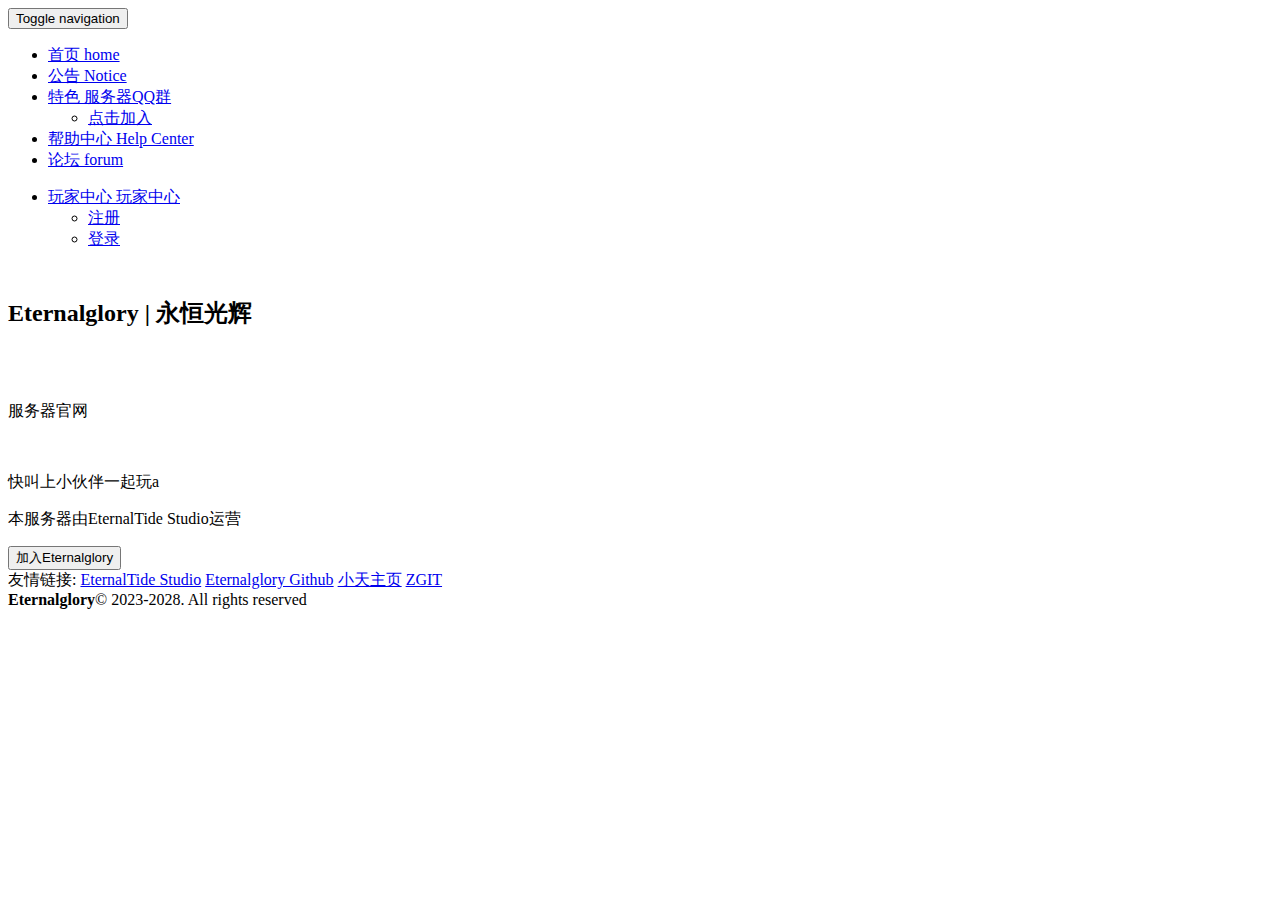
==== index.html @ 4355886a "Add files via upload" ====
<!DOCTYPE html>
<html>
  
  <head>
    <meta charset="utf-8">
    <meta http-equiv="X-UA-Compatible" content="IE=edge">
    <title>Eternalglory</title>
    <meta name="keywords" content="Eternalglory Minecraft Server">
    <meta name="description" content="永恒光辉">
    <meta name="viewport" content="width=device-width, initial-scale=1">
    <link href='static/css/css-lato300400700.css' rel="stylesheet" type="text/css">
    <link rel="stylesheet" type="text/css" href="css/bootstrap.min.css">
    <link rel="stylesheet" type="text/css" href="css/font-awesome.min.css">
    <link rel="stylesheet" type="text/css" href="css/owl.carousel.min.css">
    <link rel="stylesheet" type="text/css" href="css/youplay.min.css">
    <link rel="stylesheet" type="text/css" href="css/custom.css">
    <link rel="stylesheet" href="css/clip.css"></head>
   <style type="text/css">.preloaderbtn{ text-align: center; border-radius: 20px; width: 300px; height: 350px; margin: auto; position: absolute; top: 0; left: 0; right: 0; bottom: 0;} </style>
  <body>
    <script type="text/javascript">document.body.onfocus = function() {
        document.title = "Eternalglory"
      };
      document.body.onblur = function() {
        document.title = "发呆- ( ゜- ゜)つロ"
      };</script>
    <style>.alert { padding: 20px; color: white; } .closebtn { margin-left: 15px; color: white; font-weight: bold; float: right; font-size: 22px; line-height: 20px; cursor: pointer; transition: 0.3s; } .closebtn:hover { color: black; }</style>
    <!-- Navbar -->
    <nav class="navbar-youplay navbar navbar-default navbar-fixed-top ">
      <div class="container">
        <div class="navbar-header">
          <button type="button" class="navbar-toggle collapsed" data-toggle="off-canvas" data-target="#navbar" aria-expanded="false" aria-controls="navbar">
            <span class="sr-only">Toggle navigation</span>
            <span class="icon-bar"></span>
            <span class="icon-bar"></span>
            <span class="icon-bar"></span>
          </button>
          <a class="navbar-brand" href="">
            </a>
        </div>
        <div id="navbar" class="navbar-collapse collapse">
          <ul class="nav navbar-nav">
            <li class="dropdown dropdown-hover">
              <a href="http://etntl.top" class="dropdown-toggle" role="button" aria-expanded="false">首页
                <span class="label">home</span></a>
            </li>
            <li class="dropdown dropdown-hover">
              <a href="https://froum.etstudios.cn/t/announcements" class="dropdown-toggle" role="button" aria-expanded="false">公告
                <span class="label">Notice</span></a>
            </li>
            <li class="dropdown dropdown-hover">
              <a href="#!" class="dropdown-toggle" data-toggle="dropdown" role="button" aria-expanded="false">特色
                <span class="label">服务器QQ群</span></a>
              <div class="dropdown-menu">
                <ul role="menu">
                  <li>
                    <a href="https://jq.qq.com/?_wv=1027&k=757469294">点击加入</a></li>
                </ul>
              </div>
            </li>
            <li class="dropdown dropdown-hover">
              <a href="https://froum.etstudios.cn/t/discussions" class="dropdown-toggle" role="button" aria-expanded="false">帮助中心
                <span class="label">Help Center</span></a>
            </li>
            <li class="dropdown dropdown-hover">
              <a href="https://froum.etstudios.cn" class="dropdown-toggle" role="button" aria-expanded="false">论坛
                <span class="label">forum</span></a>
            </li>
          </ul>
          <ul class="nav navbar-nav navbar-right">
            <li class="dropdown dropdown-hover">
              <a href="#!" class="dropdown-toggle" data-toggle="dropdown" role="button" aria-expanded="false">玩家中心
                <span class="caret"></span>
                <span class="label">玩家中心</span></a>
              <div class="dropdown-menu">
                <ul role="menu">
                  <li>
                    <a href="https://login.mc-user.com:233/7cf2657ece3111ed9cf600163e095b49/register">注册</a></li>
                  <li>
                    <a href="https://login.mc-user.com:233/7cf2657ece3111ed9cf600163e095b49/loginreg">登录</a></li>
                </ul>
              </div>
            </li>
           </div>
            </li>
          </ul>
        </div>
      </div>
    </nav>
    <!-- /Navbar -->
	</section>
    <section class="youplay-banner youplay-banner-parallax small">
        <div class="image" style="background-image:url('images/banner-bg.jpg')"></div>
        <div class="info container align-center">
     <div>
      <h2>
        <br>Eternalglory | 永恒光辉</h2>
      <br>
      <br>
      <p>服务器官网</p>
        </div>
   	</section>
	</section>
        <section class="youplay-banner youplay-banner-parallax small">
         <div class="image" style="background-image:url('images/banner-bakg.jpg')"></div>
         <div class="info container align-center">
      <br>
      <p>快叫上小伙伴一起玩a</p>
	  <p>本服务器由EternalTide Studio运营</p>
      <a href="joinus.html">
        <button class="btn btn-lg">加入Eternalglory</button>
        </a>
    </section>
<div class="container text-center">
    <div class="row">
      <div class="col-md-12">
        <div class="footer-content">
          友情链接:
          <a href="https://eternaltide.top/" target="_blank">EternalTide Studio</a>
          <a href="https://github.com/etgys/" target="_blank">Eternalglory Github</a>
          <a href="https://tiantempest.online/" target="_blank">小天主页</a>
          <a href="https://www.zyghit.cn/" target="_blank">ZGIT</a>
        </div>
        <div class="copyright">
          <strong>Eternalglory</strong>&copy; 2023-2028. All rights reserved
        </div>
      </div>
     </div>
    </div>
    </footer>
      </section>
      <script type="text/javascript" src="js/jquery.min.js"></script>
      <script type="text/javascript" src="js/jquery.hexagonprogress.min.js"></script>
      <script type="text/javascript" src="js/bootstrap.min.js"></script>
      <script type="text/javascript" src="js/jarallax.min.js"></script>
      <!-- <script type=text/javascript src=js/smoothscroll.js></script> -->
      <script type="text/javascript" src="js/owl.carousel.min.js"></script>
      <script type="text/javascript" src="js/jquery.countdown.min.js"></script>
      <script type="text/javascript" src="js/moment.min.js"></script>
      <script type="text/javascript" src="js/moment-timezone-with-data.min.js"></script>
      <script type="text/javascript" src="js/youplay.min.js"></script>
    <script>if (typeof youplay !== "undefined") {
        youplay.init({
          parallax: true,
          navbarSmall: false,
          fadeBetweenPages: true,
          php: {
            twitter: "./php/twitter/tweet.php",
            instagram: "./php/instagram/instagram.php"
          }
        })
      }</script>
    <script type="text/javascript">$(".countdown").each(function() {
        var b = $(this).attr("data-timezone");
        var a = $(this).attr("data-end");
        a = moment.tz(a, b).toDate();
        $(this).countdown(a,
        function(c) {
          $(this).text(c.strftime("%D 天 %H:%M:%S"))
        })
      });</script>
    <!--CSS From Header--></body>
  <script>console.clear;
    console.log("%c-----------阿巴阿巴-----------\n\n\n\n\n%c恭喜你喜提彩蛋！ 如果你对我的世界感兴趣，请加群联系我们\n\n\n\n\n%c-----------阿巴阿巴-----------", "color:blue", "color:red", "color:blue")</script>

</html>
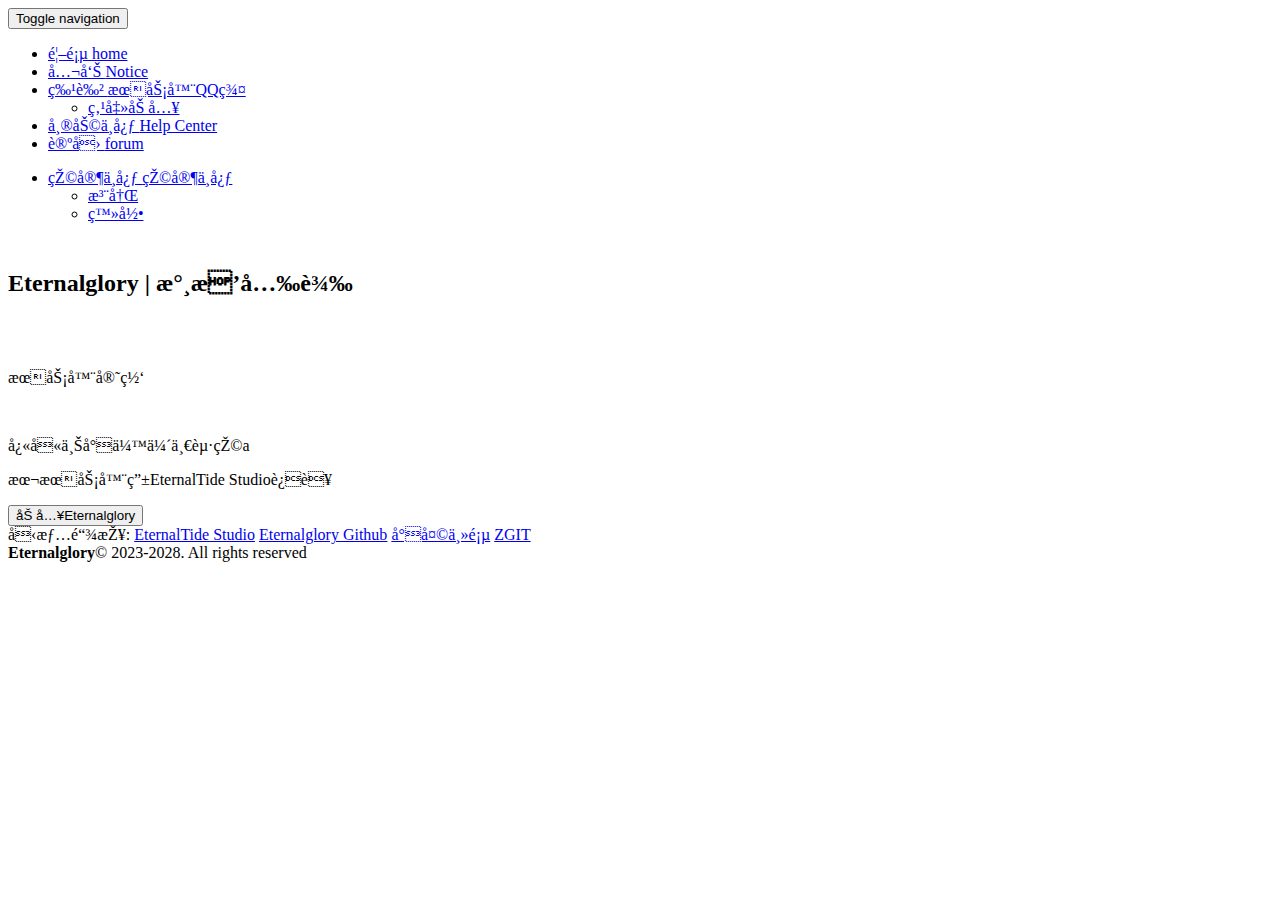
==== commit fe314d40: "Update index.html" ====
--- a/index.html
+++ b/index.html
@@ -1,3 +1,17 @@
+<!----------------------------------------------------------------------
+========================================================================
+* 永恒光辉 | Eternalglory
+========================================================================
+ _____   _____   _____  __    __ 
+| ____| |_   _| /  ___| \ \  / / 
+| |__     | |   | |      \ \/ /  
+|  __|    | |   | |  _    \  /   
+| |___    | |   | |_| |   / /    
+|_____|   |_|   \_____/  /_/     
+* Copyright EternalTide: https://etstudios.cn/                          
+* LICENSE MIT: https://github.com/EtGYS/EtGYS.GitHub.io/blob/main/LICENSE
+=========================================================================
+<========================================================================
 <!DOCTYPE html>
 <html>
   
@@ -21,7 +35,7 @@
         document.title = "Eternalglory"
       };
       document.body.onblur = function() {
-        document.title = "发呆- ( ゜- ゜)つロ"
+        document.title = "永恒光辉"
       };</script>
     <style>.alert { padding: 20px; color: white; } .closebtn { margin-left: 15px; color: white; font-weight: bold; float: right; font-size: 22px; line-height: 20px; cursor: pointer; transition: 0.3s; } .closebtn:hover { color: black; }</style>
     <!-- Navbar -->
@@ -162,4 +176,4 @@
   <script>console.clear;
     console.log("%c-----------阿巴阿巴-----------\n\n\n\n\n%c恭喜你喜提彩蛋！ 如果你对我的世界感兴趣，请加群联系我们\n\n\n\n\n%c-----------阿巴阿巴-----------", "color:blue", "color:red", "color:blue")</script>
 
-</html>+</html>
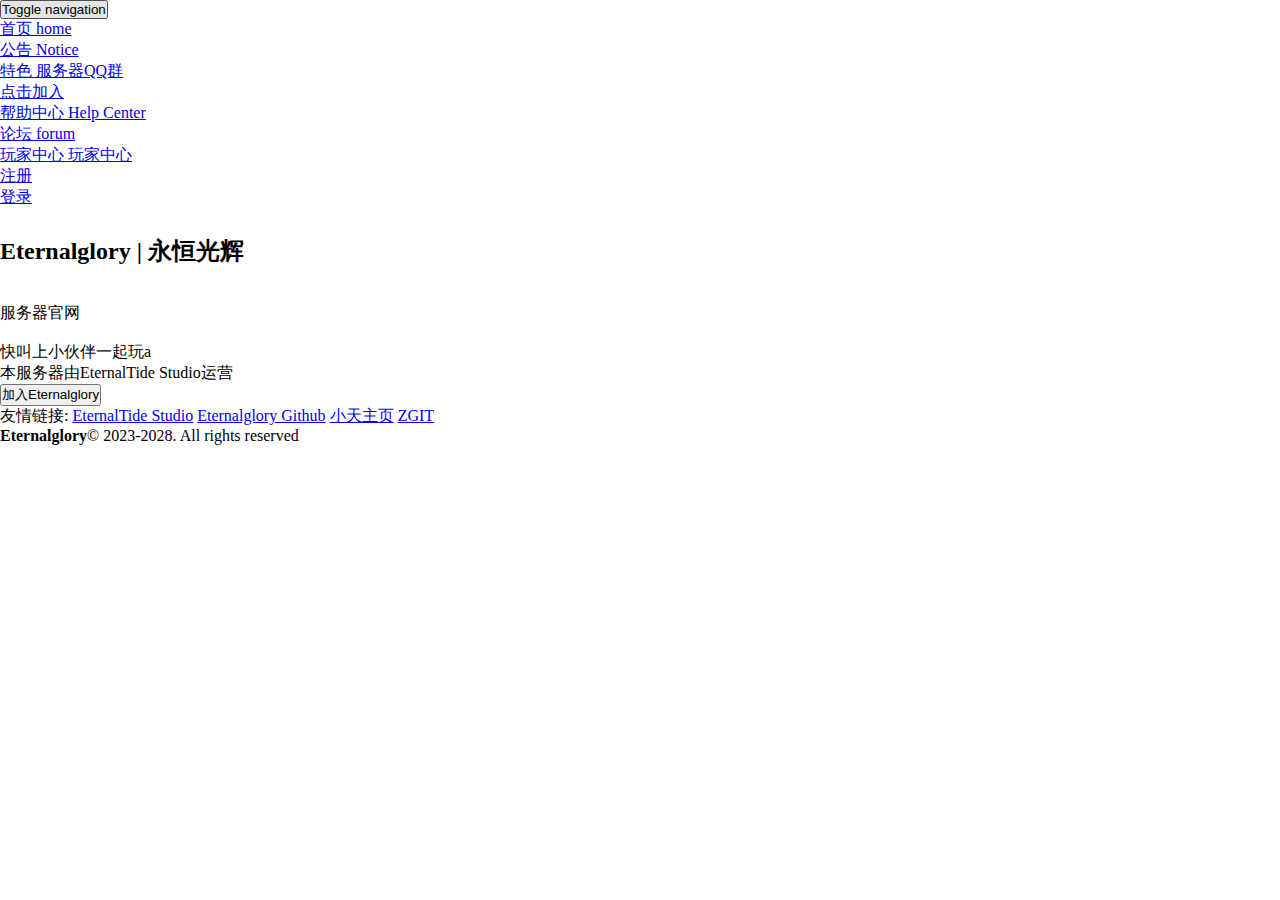
==== commit 32210570: "Update index.html" ====
--- a/index.html
+++ b/index.html
@@ -1,130 +1,160 @@
-<!----------------------------------------------------------------------
-========================================================================
-* 永恒光辉 | Eternalglory
-========================================================================
- _____   _____   _____  __    __ 
-| ____| |_   _| /  ___| \ \  / / 
-| |__     | |   | |      \ \/ /  
-|  __|    | |   | |  _    \  /   
-| |___    | |   | |_| |   / /    
-|_____|   |_|   \_____/  /_/     
-* Copyright EternalTide: https://etstudios.cn/                          
-* LICENSE MIT: https://github.com/EtGYS/EtGYS.GitHub.io/blob/main/LICENSE
-=========================================================================
-<========================================================================
 <!DOCTYPE html>
 <html>
-  
-  <head>
-    <meta charset="utf-8">
-    <meta http-equiv="X-UA-Compatible" content="IE=edge">
-    <title>Eternalglory</title>
-    <meta name="keywords" content="Eternalglory Minecraft Server">
-    <meta name="description" content="永恒光辉">
-    <meta name="viewport" content="width=device-width, initial-scale=1">
-    <link href='static/css/css-lato300400700.css' rel="stylesheet" type="text/css">
-    <link rel="stylesheet" type="text/css" href="css/bootstrap.min.css">
-    <link rel="stylesheet" type="text/css" href="css/font-awesome.min.css">
-    <link rel="stylesheet" type="text/css" href="css/owl.carousel.min.css">
-    <link rel="stylesheet" type="text/css" href="css/youplay.min.css">
-    <link rel="stylesheet" type="text/css" href="css/custom.css">
-    <link rel="stylesheet" href="css/clip.css"></head>
-   <style type="text/css">.preloaderbtn{ text-align: center; border-radius: 20px; width: 300px; height: 350px; margin: auto; position: absolute; top: 0; left: 0; right: 0; bottom: 0;} </style>
-  <body>
-    <script type="text/javascript">document.body.onfocus = function() {
-        document.title = "Eternalglory"
-      };
-      document.body.onblur = function() {
-        document.title = "永恒光辉"
-      };</script>
-    <style>.alert { padding: 20px; color: white; } .closebtn { margin-left: 15px; color: white; font-weight: bold; float: right; font-size: 22px; line-height: 20px; cursor: pointer; transition: 0.3s; } .closebtn:hover { color: black; }</style>
-    <!-- Navbar -->
-    <nav class="navbar-youplay navbar navbar-default navbar-fixed-top ">
-      <div class="container">
-        <div class="navbar-header">
-          <button type="button" class="navbar-toggle collapsed" data-toggle="off-canvas" data-target="#navbar" aria-expanded="false" aria-controls="navbar">
-            <span class="sr-only">Toggle navigation</span>
-            <span class="icon-bar"></span>
-            <span class="icon-bar"></span>
-            <span class="icon-bar"></span>
-          </button>
-          <a class="navbar-brand" href="">
-            </a>
-        </div>
-        <div id="navbar" class="navbar-collapse collapse">
-          <ul class="nav navbar-nav">
-            <li class="dropdown dropdown-hover">
-              <a href="http://etntl.top" class="dropdown-toggle" role="button" aria-expanded="false">首页
-                <span class="label">home</span></a>
-            </li>
-            <li class="dropdown dropdown-hover">
-              <a href="https://froum.etstudios.cn/t/announcements" class="dropdown-toggle" role="button" aria-expanded="false">公告
-                <span class="label">Notice</span></a>
-            </li>
-            <li class="dropdown dropdown-hover">
-              <a href="#!" class="dropdown-toggle" data-toggle="dropdown" role="button" aria-expanded="false">特色
-                <span class="label">服务器QQ群</span></a>
-              <div class="dropdown-menu">
-                <ul role="menu">
-                  <li>
-                    <a href="https://jq.qq.com/?_wv=1027&k=757469294">点击加入</a></li>
-                </ul>
-              </div>
-            </li>
-            <li class="dropdown dropdown-hover">
-              <a href="https://froum.etstudios.cn/t/discussions" class="dropdown-toggle" role="button" aria-expanded="false">帮助中心
-                <span class="label">Help Center</span></a>
-            </li>
-            <li class="dropdown dropdown-hover">
-              <a href="https://froum.etstudios.cn" class="dropdown-toggle" role="button" aria-expanded="false">论坛
-                <span class="label">forum</span></a>
-            </li>
-          </ul>
-          <ul class="nav navbar-nav navbar-right">
-            <li class="dropdown dropdown-hover">
-              <a href="#!" class="dropdown-toggle" data-toggle="dropdown" role="button" aria-expanded="false">玩家中心
-                <span class="caret"></span>
-                <span class="label">玩家中心</span></a>
-              <div class="dropdown-menu">
-                <ul role="menu">
-                  <li>
-                    <a href="https://login.mc-user.com:233/7cf2657ece3111ed9cf600163e095b49/register">注册</a></li>
-                  <li>
-                    <a href="https://login.mc-user.com:233/7cf2657ece3111ed9cf600163e095b49/loginreg">登录</a></li>
-                </ul>
-              </div>
-            </li>
-           </div>
-            </li>
-          </ul>
-        </div>
-      </div>
-    </nav>
-    <!-- /Navbar -->
-	</section>
-    <section class="youplay-banner youplay-banner-parallax small">
-        <div class="image" style="background-image:url('images/banner-bg.jpg')"></div>
-        <div class="info container align-center">
-     <div>
-      <h2>
-        <br>Eternalglory | 永恒光辉</h2>
-      <br>
-      <br>
-      <p>服务器官网</p>
-        </div>
-   	</section>
-	</section>
-        <section class="youplay-banner youplay-banner-parallax small">
-         <div class="image" style="background-image:url('images/banner-bakg.jpg')"></div>
-         <div class="info container align-center">
+
+<head>
+  <meta charset="utf-8">
+  <meta http-equiv="X-UA-Compatible" content="IE=edge">
+  <title>Eternalglory</title>
+  <meta name="keywords" content="Eternalglory Minecraft Server">
+  <meta name="description" content="永恒光辉">
+  <meta name="viewport" content="width=device-width, initial-scale=1, maximum-scale=1, user-scalable=no">
+  <link href='static/css/css-lato300400700.css' rel="stylesheet" type="text/css">
+  <link rel="stylesheet" type="text/css" href="css/bootstrap.min.css">
+  <link rel="stylesheet" type="text/css" href="css/font-awesome.min.css">
+  <link rel="stylesheet" type="text/css" href="css/owl.carousel.min.css">
+  <link rel="stylesheet" type="text/css" href="css/youplay.min.css">
+  <link rel="stylesheet" type="text/css" href="css/custom.css">
+  <link rel="stylesheet" href="css/clip.css">
+  <style>
+    * {
+      margin: 0;
+      padding: 0;
+    }
+    .preloaderbtn {
+      text-align: center;
+      border-radius: 20px;
+      width: 300px;
+      height: 350px;
+      margin: auto;
+      position: absolute;
+      top: 0;
+      left: 0;
+      right: 0;
+      bottom: 0;
+    }
+  </style>
+</head>
+
+<body>
+  <script type="text/javascript">
+    document.body.onfocus = function() {
+      document.title = "Eternalglory"
+    };
+    document.body.onblur = function() {
+      document.title = "永恒光辉"
+    };
+  </script>
+  <style>
+    .alert {
+      padding: 20px;
+      color: white;
+    }
+
+    .closebtn {
+      margin-left: 15px;
+      color: white;
+      font-weight: bold;
+      float: right;
+      font-size: 22px;
+      line-height: 20px;
+      cursor: pointer;
+      transition: 0.3s;
+    }
+
+    .closebtn:hover {
+      color: black;
+    }
+  </style>
+
+  <!-- Navbar -->
+  <nav class="navbar-youplay navbar navbar-default navbar-fixed-top">
+    <div class="container">
+      <div class="navbar-header">
+        <button type="button" class="navbar-toggle collapsed" data-toggle="off-canvas" data-target="#navbar" aria-expanded="false" aria-controls="navbar">
+          <span class="sr-only">Toggle navigation</span>
+          <span class="icon-bar"></span>
+          <span class="icon-bar"></span>
+          <span class="icon-bar"></span>
+        </button>
+        <a class="navbar-brand" href=""></a>
+      </div>
+      <div id="navbar" class="navbar-collapse collapse">
+        <ul class="nav navbar-nav">
+          <li class="dropdown dropdown-hover">
+            <a href="http://etntl.top" class="dropdown-toggle" role="button" aria-expanded="false">首页
+              <span class="label">home</span></a>
+          </li>
+          <li class="dropdown dropdown-hover">
+            <a href="https://froum.etstudios.cn/t/announcements" class="dropdown-toggle" role="button" aria-expanded="false">公告
+              <span class="label">Notice</span></a>
+          </li>
+          <li class="dropdown dropdown-hover">
+            <a href="#!" class="dropdown-toggle" data-toggle="dropdown" role="button" aria-expanded="false">特色
+              <span class="label">服务器QQ群</span></a>
+            <div class="dropdown-menu">
+              <ul role="menu">
+                <li>
+                  <a href="https://jq.qq.com/?_wv=1027&k=757469294">点击加入</a>
+                </li>
+              </ul>
+            </div>
+          </li>
+          <li class="dropdown dropdown-hover">
+            <a href="https://froum.etstudios.cn/t/discussions" class="dropdown-toggle" role="button" aria-expanded="false">帮助中心
+              <span class="label">Help Center</span></a>
+          </li>
+          <li class="dropdown dropdown-hover">
+            <a href="https://froum.etstudios.cn" class="dropdown-toggle" role="button" aria-expanded="false">论坛
+              <span class="label">forum</span></a>
+          </li>
+        </ul>
+        <ul class="nav navbar-nav navbar-right">
+          <li class="dropdown dropdown-hover">
+            <a href="#!" class="dropdown-toggle" data-toggle="dropdown" role="button" aria-expanded="false">玩家中心
+              <span class="caret"></span>
+              <span class="label">玩家中心</span></a>
+            <div class="dropdown-menu">
+              <ul role="menu">
+                <li>
+                  <a href="https://login.mc-user.com:233/7cf2657ece3111ed9cf600163e095b49/register">注册</a>
+                </li>
+                <li>
+                  <a href="https://login.mc-user.com:233/7cf2657ece3111ed9cf600163e095b49/loginreg">登录</a>
+                </li>
+              </ul>
+            </div>
+          </li>
+        </ul>
+      </div>
+    </div>
+  </nav>
+  <!-- /Navbar -->
+
+  <section class="youplay-banner youplay-banner-parallax small">
+    <div class="image" style="background-image:url('images/banner-bg.jpg')"></div>
+    <div class="info container align-center">
+      <div>
+        <h2><br>Eternalglory | 永恒光辉</h2>
+        <br>
+        <br>
+        <p>服务器官网</p>
+      </div>
+    </div>
+  </section>
+
+  <section class="youplay-banner youplay-banner-parallax small">
+    <div class="image" style="background-image:url('images/banner-bakg.jpg')"></div>
+    <div class="info container align-center">
       <br>
       <p>快叫上小伙伴一起玩a</p>
-	  <p>本服务器由EternalTide Studio运营</p>
+      <p>本服务器由EternalTide Studio运营</p>
       <a href="joinus.html">
         <button class="btn btn-lg">加入Eternalglory</button>
-        </a>
-    </section>
-<div class="container text-center">
+      </a>
+    </div>
+  </section>
+
+  <div class="container text-center">
     <div class="row">
       <div class="col-md-12">
         <div class="footer-content">
